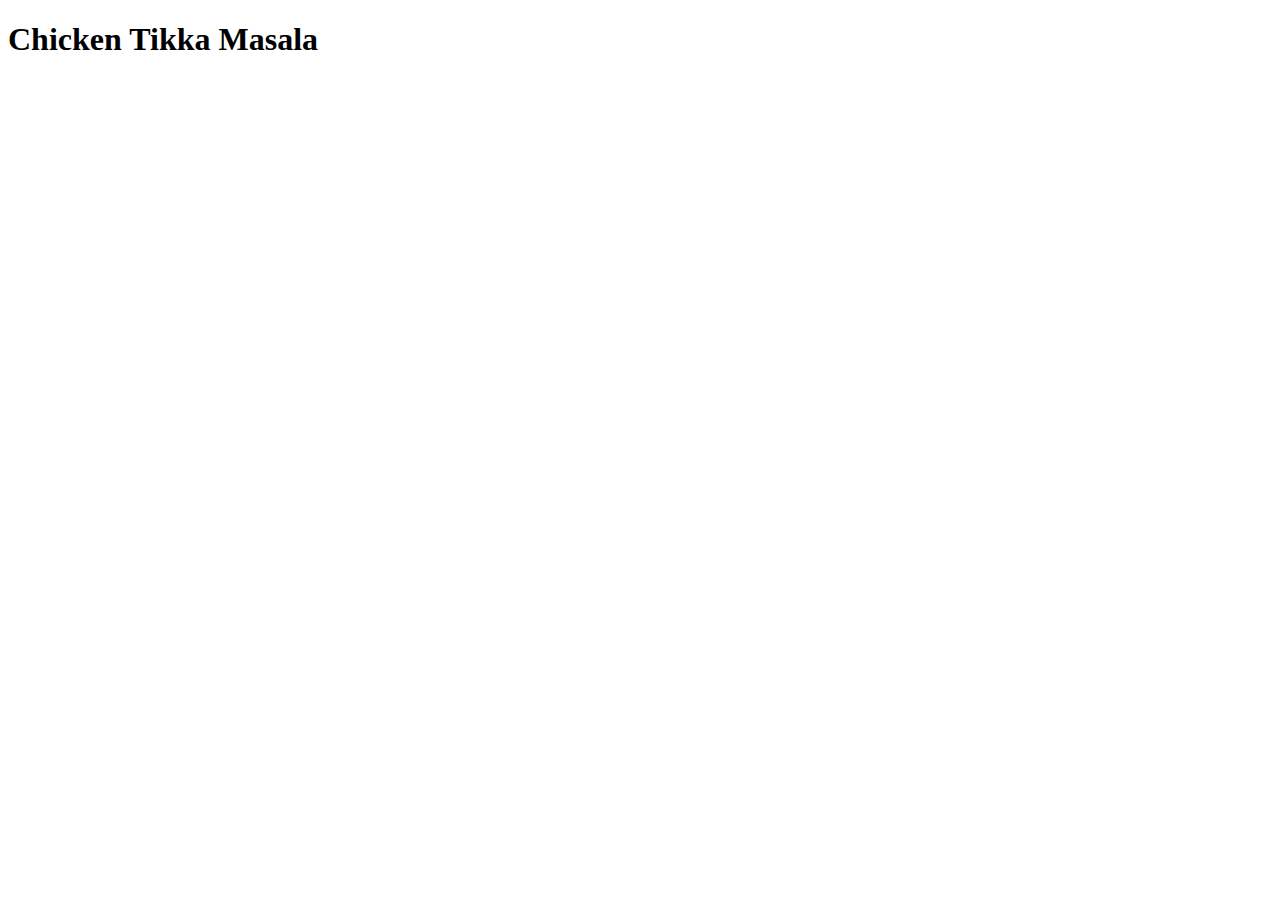
==== recipes/chicken-tikka-masala.html @ d410ff90 "Added a Recipe page." ====
<!DOCTYPE html>
<html lang="en">
<head>
    <meta charset="UTF-8">
    <meta name="viewport" content="width=device-width, initial-scale=1.0">
    <title>Chicken Tikka Masala</title>
</head>
<body>
    <h1>Chicken Tikka Masala</h1>
</body>
</html>
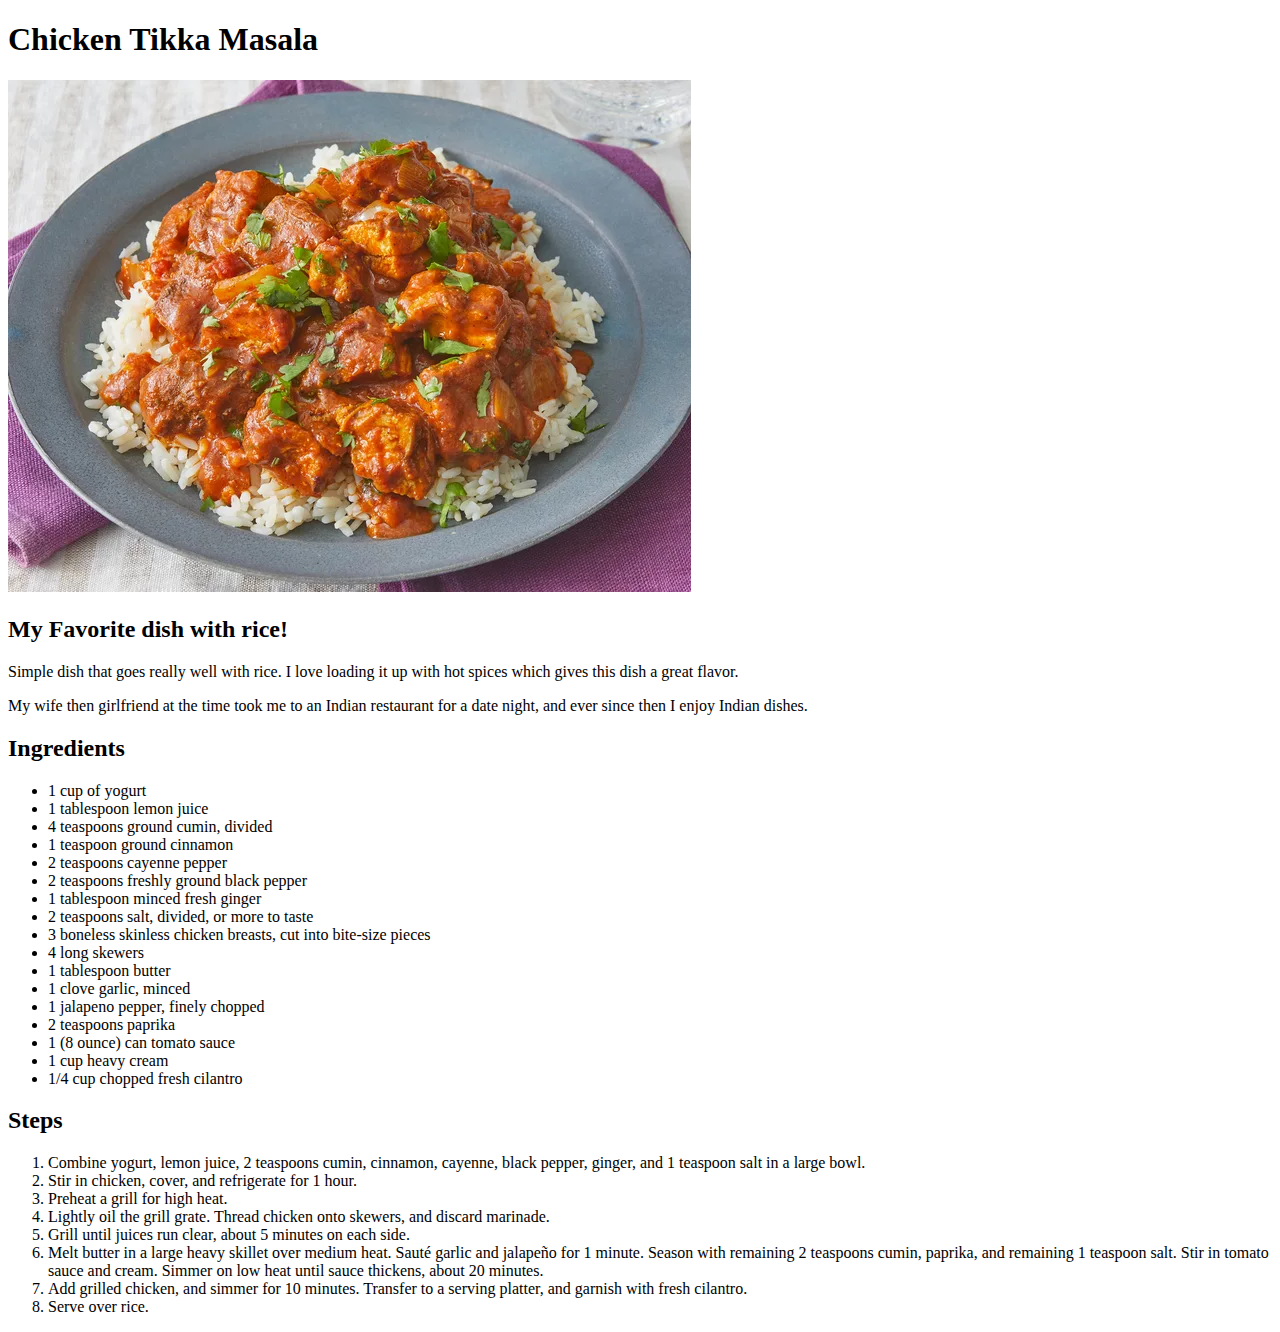
==== commit c68fb311: "Add Chicken Tikka Masala Recipe page and fixed the link from index.html." ====
--- a/recipes/chicken-tikka-masala.html
+++ b/recipes/chicken-tikka-masala.html
@@ -7,5 +7,40 @@
 </head>
 <body>
     <h1>Chicken Tikka Masala</h1>
+    <img src="../img/chicken-tikka-masala.jpg" alt="Delicious looking Chicken Tikka Masala.">
+    <h2>My Favorite dish with rice!</h2>
+    <p>Simple dish that goes really well with rice. I love loading it up with hot spices which gives this dish a great flavor.</p>
+    <p>My wife then girlfriend at the time took me to an Indian restaurant for a date night, and ever since then I enjoy Indian dishes.</p>
+    <h2>Ingredients</h2>
+    <ul>
+        <li>1 cup of yogurt</li>
+        <li>1 tablespoon lemon juice</li>
+        <li>4 teaspoons ground cumin, divided</li>
+        <li> 1 teaspoon ground cinnamon</li>
+        <li> 2 teaspoons cayenne pepper</li>
+        <li> 2 teaspoons freshly ground black pepper</li>
+        <li> 1 tablespoon minced fresh ginger</li>
+        <li> 2 teaspoons salt, divided, or more to taste</li>
+        <li> 3 boneless skinless chicken breasts, cut into bite-size pieces</li>
+        <li> 4 long skewers</li>
+        <li>  1 tablespoon butter</li>
+        <li>1 clove garlic, minced</li>
+        <li> 1 jalapeno pepper, finely chopped</li>
+        <li> 2 teaspoons paprika</li>
+        <li> 1 (8 ounce) can tomato sauce</li>
+        <li> 1 cup heavy cream</li>
+        <li> 1/4 cup chopped fresh cilantro</li>
+    </ul>
+    <h2>Steps</h2>
+    <ol>
+        <li>Combine yogurt, lemon juice, 2 teaspoons cumin, cinnamon, cayenne, black pepper, ginger, and 1 teaspoon salt in a large bowl.</li>
+        <li>Stir in chicken, cover, and refrigerate for 1 hour.</li>
+        <li>Preheat a grill for high heat.</li>
+        <li>Lightly oil the grill grate. Thread chicken onto skewers, and discard marinade.</li>
+        <li>Grill until juices run clear, about 5 minutes on each side.</li>
+        <li>Melt butter in a large heavy skillet over medium heat. Sauté garlic and jalapeño for 1 minute. Season with remaining 2 teaspoons cumin, paprika, and remaining 1 teaspoon salt. Stir in tomato sauce and cream. Simmer on low heat until sauce thickens, about 20 minutes.</li>
+        <li>Add grilled chicken, and simmer for 10 minutes. Transfer to a serving platter, and garnish with fresh cilantro.</li>
+        <li>Serve over rice.</li>
+    </ol>
 </body>
 </html>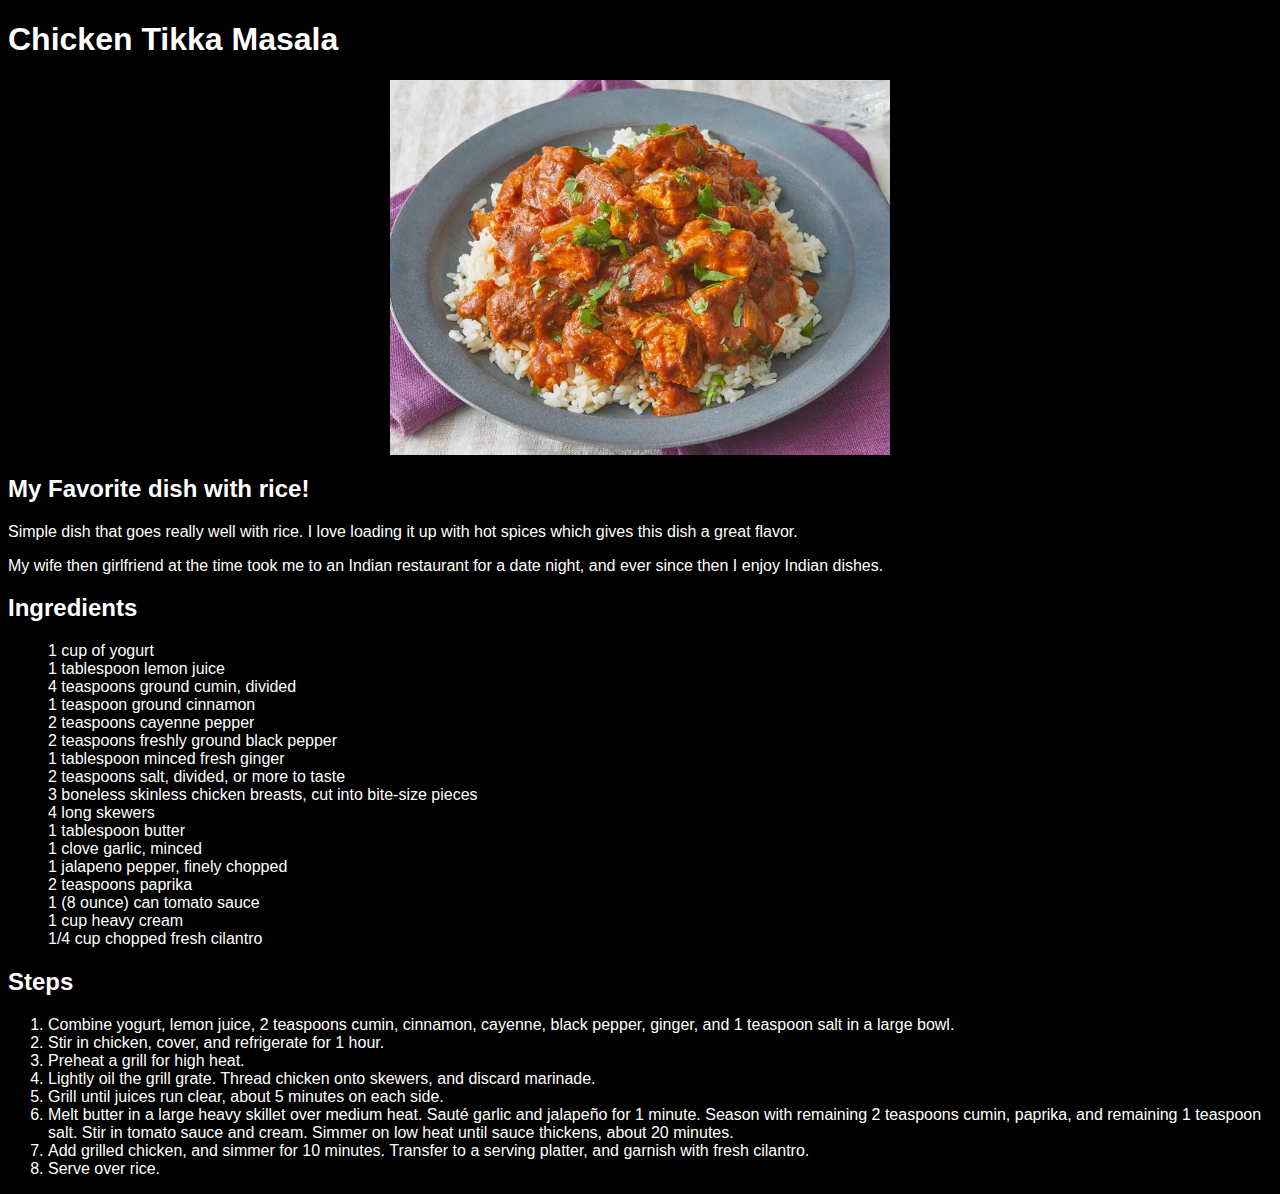
==== commit 8d918828: "Add external CSS stylesheet and have all HTML files link to it" ====
--- a/recipes/chicken-tikka-masala.html
+++ b/recipes/chicken-tikka-masala.html
@@ -1,46 +1,70 @@
 <!DOCTYPE html>
 <html lang="en">
-<head>
-    <meta charset="UTF-8">
-    <meta name="viewport" content="width=device-width, initial-scale=1.0">
+  <head>
+    <meta charset="UTF-8" />
+    <meta name="viewport" content="width=device-width, initial-scale=1.0" />
     <title>Chicken Tikka Masala</title>
-</head>
-<body>
+    <link rel="stylesheet" href="../styles.css" />
+  </head>
+  <body>
     <h1>Chicken Tikka Masala</h1>
-    <img src="../img/chicken-tikka-masala.jpg" alt="Delicious looking Chicken Tikka Masala.">
+    <img
+      src="../img/chicken-tikka-masala.jpg"
+      alt="Delicious looking Chicken Tikka Masala."
+    />
     <h2>My Favorite dish with rice!</h2>
-    <p>Simple dish that goes really well with rice. I love loading it up with hot spices which gives this dish a great flavor.</p>
-    <p>My wife then girlfriend at the time took me to an Indian restaurant for a date night, and ever since then I enjoy Indian dishes.</p>
+    <p>
+      Simple dish that goes really well with rice. I love loading it up with hot
+      spices which gives this dish a great flavor.
+    </p>
+    <p>
+      My wife then girlfriend at the time took me to an Indian restaurant for a
+      date night, and ever since then I enjoy Indian dishes.
+    </p>
     <h2>Ingredients</h2>
     <ul>
-        <li>1 cup of yogurt</li>
-        <li>1 tablespoon lemon juice</li>
-        <li>4 teaspoons ground cumin, divided</li>
-        <li> 1 teaspoon ground cinnamon</li>
-        <li> 2 teaspoons cayenne pepper</li>
-        <li> 2 teaspoons freshly ground black pepper</li>
-        <li> 1 tablespoon minced fresh ginger</li>
-        <li> 2 teaspoons salt, divided, or more to taste</li>
-        <li> 3 boneless skinless chicken breasts, cut into bite-size pieces</li>
-        <li> 4 long skewers</li>
-        <li>  1 tablespoon butter</li>
-        <li>1 clove garlic, minced</li>
-        <li> 1 jalapeno pepper, finely chopped</li>
-        <li> 2 teaspoons paprika</li>
-        <li> 1 (8 ounce) can tomato sauce</li>
-        <li> 1 cup heavy cream</li>
-        <li> 1/4 cup chopped fresh cilantro</li>
+      <li>1 cup of yogurt</li>
+      <li>1 tablespoon lemon juice</li>
+      <li>4 teaspoons ground cumin, divided</li>
+      <li>1 teaspoon ground cinnamon</li>
+      <li>2 teaspoons cayenne pepper</li>
+      <li>2 teaspoons freshly ground black pepper</li>
+      <li>1 tablespoon minced fresh ginger</li>
+      <li>2 teaspoons salt, divided, or more to taste</li>
+      <li>3 boneless skinless chicken breasts, cut into bite-size pieces</li>
+      <li>4 long skewers</li>
+      <li>1 tablespoon butter</li>
+      <li>1 clove garlic, minced</li>
+      <li>1 jalapeno pepper, finely chopped</li>
+      <li>2 teaspoons paprika</li>
+      <li>1 (8 ounce) can tomato sauce</li>
+      <li>1 cup heavy cream</li>
+      <li>1/4 cup chopped fresh cilantro</li>
     </ul>
     <h2>Steps</h2>
     <ol>
-        <li>Combine yogurt, lemon juice, 2 teaspoons cumin, cinnamon, cayenne, black pepper, ginger, and 1 teaspoon salt in a large bowl.</li>
-        <li>Stir in chicken, cover, and refrigerate for 1 hour.</li>
-        <li>Preheat a grill for high heat.</li>
-        <li>Lightly oil the grill grate. Thread chicken onto skewers, and discard marinade.</li>
-        <li>Grill until juices run clear, about 5 minutes on each side.</li>
-        <li>Melt butter in a large heavy skillet over medium heat. Sauté garlic and jalapeño for 1 minute. Season with remaining 2 teaspoons cumin, paprika, and remaining 1 teaspoon salt. Stir in tomato sauce and cream. Simmer on low heat until sauce thickens, about 20 minutes.</li>
-        <li>Add grilled chicken, and simmer for 10 minutes. Transfer to a serving platter, and garnish with fresh cilantro.</li>
-        <li>Serve over rice.</li>
+      <li>
+        Combine yogurt, lemon juice, 2 teaspoons cumin, cinnamon, cayenne, black
+        pepper, ginger, and 1 teaspoon salt in a large bowl.
+      </li>
+      <li>Stir in chicken, cover, and refrigerate for 1 hour.</li>
+      <li>Preheat a grill for high heat.</li>
+      <li>
+        Lightly oil the grill grate. Thread chicken onto skewers, and discard
+        marinade.
+      </li>
+      <li>Grill until juices run clear, about 5 minutes on each side.</li>
+      <li>
+        Melt butter in a large heavy skillet over medium heat. Sauté garlic and
+        jalapeño for 1 minute. Season with remaining 2 teaspoons cumin, paprika,
+        and remaining 1 teaspoon salt. Stir in tomato sauce and cream. Simmer on
+        low heat until sauce thickens, about 20 minutes.
+      </li>
+      <li>
+        Add grilled chicken, and simmer for 10 minutes. Transfer to a serving
+        platter, and garnish with fresh cilantro.
+      </li>
+      <li>Serve over rice.</li>
     </ol>
-</body>
-</html>+  </body>
+</html>
--- a/styles.css
+++ b/styles.css
@@ -0,0 +1,22 @@
+* {
+  font-family: Arial, sans-serif;
+}
+
+body {
+  background-color: #000000;
+  color: #ffffff;
+}
+img {
+  display: block;
+  margin-left: auto;
+  margin-right: auto;
+  height: auto;
+  width: 500px;
+}
+ul {
+  list-style: none;
+}
+a {
+  color: #ffffff;
+  text-decoration: none;
+}
